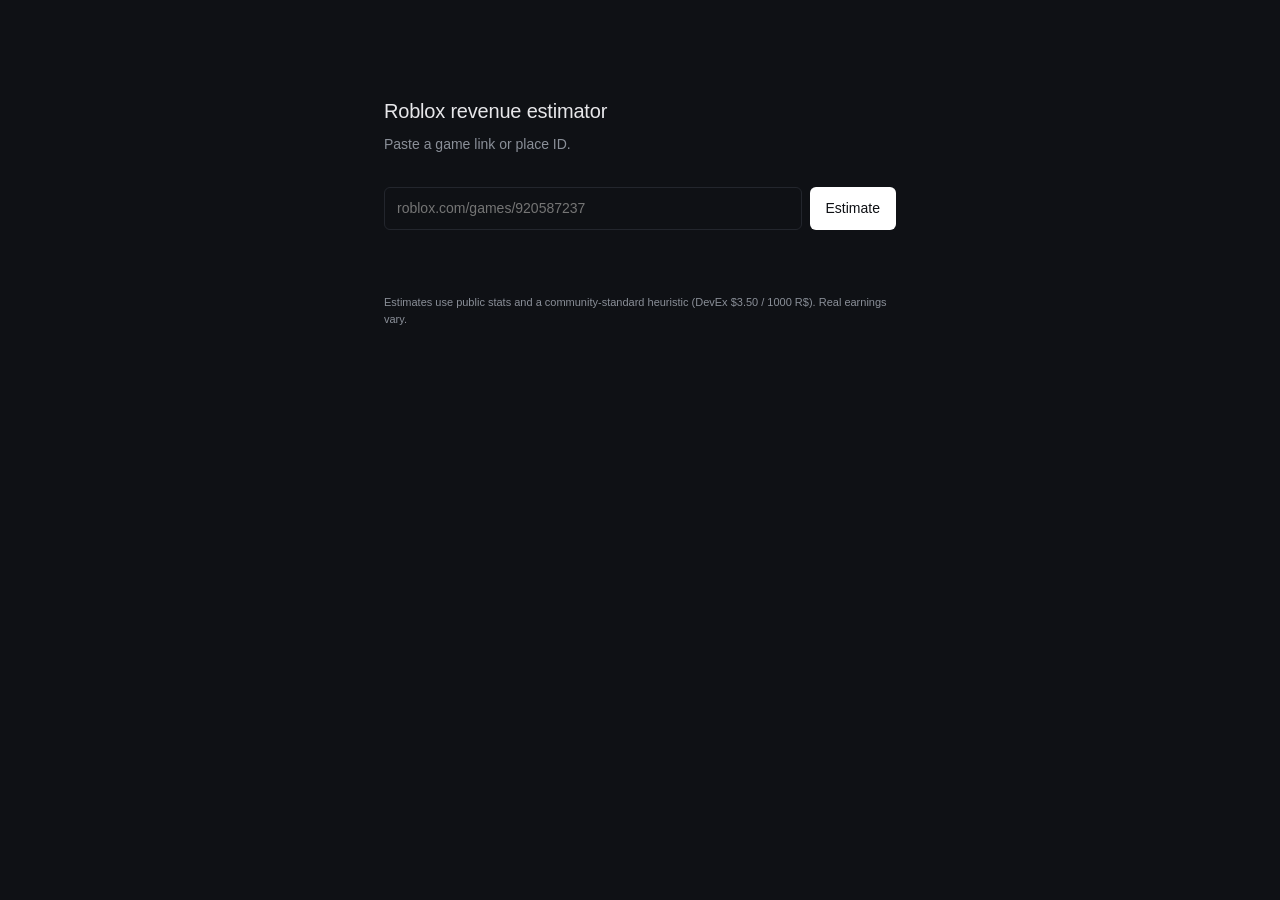
==== index.html @ 08d58bb7 "Update index.html" ====
<!doctype html>
<html lang="en">
<head>
<meta charset="utf-8" />
<meta name="viewport" content="width=device-width,initial-scale=1" />
<title>Roblox Revenue Estimator</title>
<meta name="description" content="Paste a Roblox game URL or place ID to estimate its revenue." />

<style>
  :root {
    --bg: #0f1115;
    --fg: #e7e7ea;
    --muted: #8a8f98;
    --border: #23262d;
    --accent: #ffffff;
    --danger: #ff6b6b;
  }
  * { box-sizing: border-box; }
  html, body { margin: 0; padding: 0; background: var(--bg); color: var(--fg); }
  body {
    font: 14px/1.5 -apple-system, BlinkMacSystemFont, "Inter", "Segoe UI", sans-serif;
    min-height: 100vh;
  }
  main { max-width: 560px; margin: 0 auto; padding: 96px 24px; }
  h1 { font-size: 20px; font-weight: 500; margin: 0; letter-spacing: -0.01em; }
  .sub { color: var(--muted); margin: 8px 0 32px; }
  form { display: flex; gap: 8px; }
  input {
    flex: 1; padding: 10px 12px; font: inherit; color: var(--fg);
    background: transparent; border: 1px solid var(--border); border-radius: 6px;
    outline: none;
  }
  input:focus { border-color: #555; }
  button {
    padding: 10px 16px; font: inherit; font-weight: 500;
    background: var(--accent); color: #0f1115; border: 0; border-radius: 6px;
    cursor: pointer;
  }
  button:disabled { opacity: 0.5; cursor: default; }
  .err { color: var(--danger); margin-top: 16px; }
  section { margin-top: 48px; }
  .game { display: flex; align-items: center; gap: 12px; }
  .game img { width: 40px; height: 40px; border-radius: 6px; object-fit: cover; }
  .game h2 { font-size: 16px; font-weight: 500; margin: 0; }
  .game p { font-size: 12px; color: var(--muted); margin: 2px 0 0; }
  .group { margin-top: 32px; padding-top: 24px; border-top: 1px solid var(--border); }
  .row { display: flex; justify-content: space-between; align-items: baseline; margin-bottom: 12px; }
  .row:last-child { margin-bottom: 0; }
  .lbl { color: var(--muted); }
  .val { font-variant-numeric: tabular-nums; }
  .big .val { font-size: 20px; font-weight: 500; color: var(--fg); }
  .mid .val { color: var(--muted); }
  .small { font-size: 12px; }
  .small .lbl, .small .val { color: var(--muted); }
  footer { margin-top: 64px; font-size: 11px; color: var(--muted); }
</style>
</head>

<body>
<main>
  <h1>Roblox revenue estimator</h1>
  <p class="sub">Paste a game link or place ID.</p>

  <form id="f">
    <input id="q" placeholder="roblox.com/games/920587237" autocomplete="off" />
    <button id="btn" type="submit">Estimate</button>
  </form>

  <div id="err" class="err" hidden></div>
  <section id="out" hidden></section>

  <footer>
    Estimates use public stats and a community-standard heuristic (DevEx $3.50 / 1000 R$). Real earnings vary.
  </footer>
</main>

<!-- IMPORTANT: ES MODULE ENTRY POINT -->
<script type="module" src=".scr//js/main.js"></script>
</body>
</html>
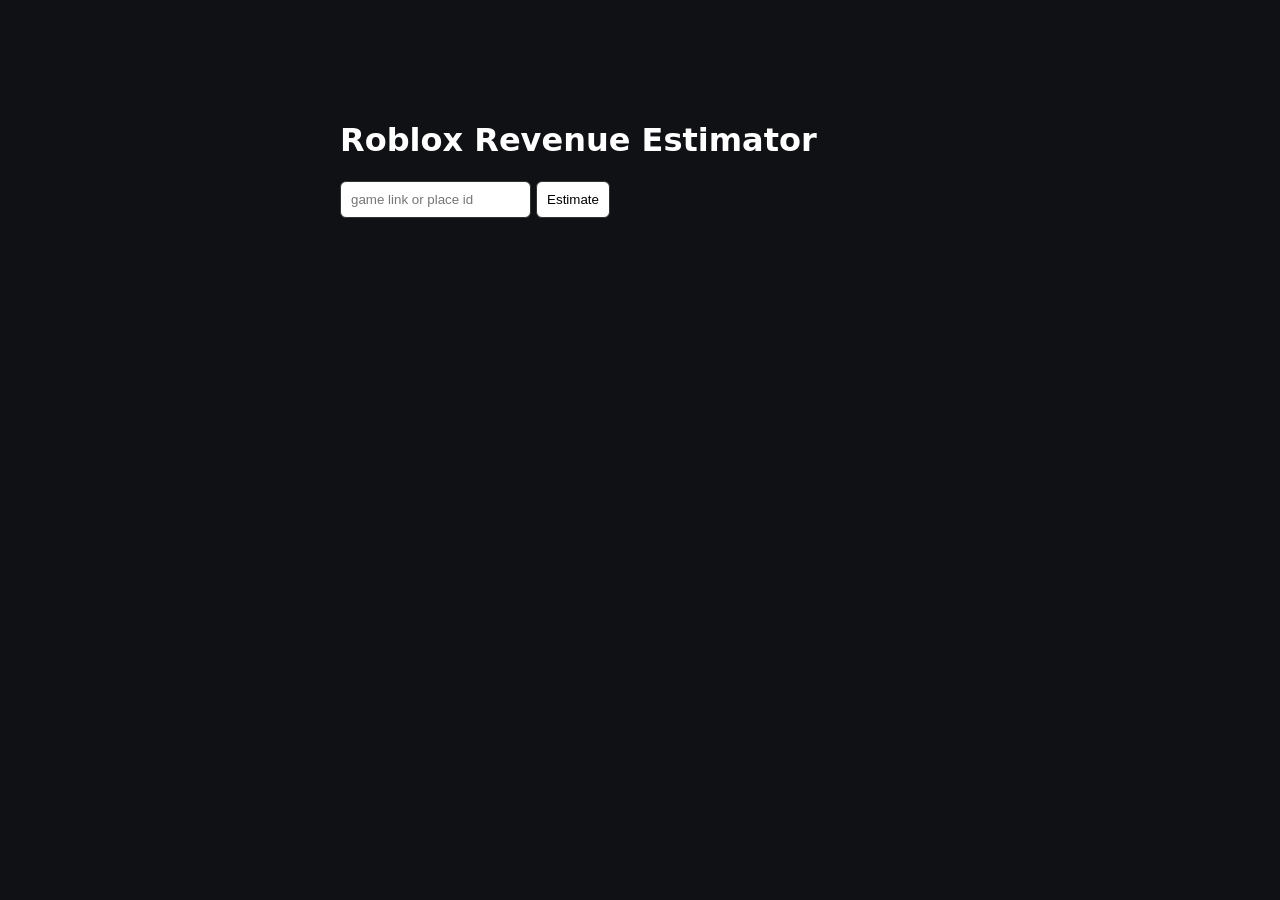
==== commit 9c65388b: "change 01" ====
--- a/index.html
+++ b/index.html
@@ -4,77 +4,39 @@
 <meta charset="utf-8" />
 <meta name="viewport" content="width=device-width,initial-scale=1" />
 <title>Roblox Revenue Estimator</title>
-<meta name="description" content="Paste a Roblox game URL or place ID to estimate its revenue." />
 
 <style>
-  :root {
-    --bg: #0f1115;
-    --fg: #e7e7ea;
-    --muted: #8a8f98;
-    --border: #23262d;
-    --accent: #ffffff;
-    --danger: #ff6b6b;
+  body { background:#0f1115; color:#fff; font-family:system-ui; }
+  main { max-width:600px; margin:80px auto; padding:20px; }
+
+  input, button {
+    padding:10px;
+    border-radius:6px;
+    border:1px solid #333;
   }
-  * { box-sizing: border-box; }
-  html, body { margin: 0; padding: 0; background: var(--bg); color: var(--fg); }
-  body {
-    font: 14px/1.5 -apple-system, BlinkMacSystemFont, "Inter", "Segoe UI", sans-serif;
-    min-height: 100vh;
-  }
-  main { max-width: 560px; margin: 0 auto; padding: 96px 24px; }
-  h1 { font-size: 20px; font-weight: 500; margin: 0; letter-spacing: -0.01em; }
-  .sub { color: var(--muted); margin: 8px 0 32px; }
-  form { display: flex; gap: 8px; }
-  input {
-    flex: 1; padding: 10px 12px; font: inherit; color: var(--fg);
-    background: transparent; border: 1px solid var(--border); border-radius: 6px;
-    outline: none;
-  }
-  input:focus { border-color: #555; }
-  button {
-    padding: 10px 16px; font: inherit; font-weight: 500;
-    background: var(--accent); color: #0f1115; border: 0; border-radius: 6px;
-    cursor: pointer;
-  }
-  button:disabled { opacity: 0.5; cursor: default; }
-  .err { color: var(--danger); margin-top: 16px; }
-  section { margin-top: 48px; }
-  .game { display: flex; align-items: center; gap: 12px; }
-  .game img { width: 40px; height: 40px; border-radius: 6px; object-fit: cover; }
-  .game h2 { font-size: 16px; font-weight: 500; margin: 0; }
-  .game p { font-size: 12px; color: var(--muted); margin: 2px 0 0; }
-  .group { margin-top: 32px; padding-top: 24px; border-top: 1px solid var(--border); }
-  .row { display: flex; justify-content: space-between; align-items: baseline; margin-bottom: 12px; }
-  .row:last-child { margin-bottom: 0; }
-  .lbl { color: var(--muted); }
-  .val { font-variant-numeric: tabular-nums; }
-  .big .val { font-size: 20px; font-weight: 500; color: var(--fg); }
-  .mid .val { color: var(--muted); }
-  .small { font-size: 12px; }
-  .small .lbl, .small .val { color: var(--muted); }
-  footer { margin-top: 64px; font-size: 11px; color: var(--muted); }
+
+  button { background:#fff; color:#000; }
+
+  .group { margin-top:30px; }
+  .row { display:flex; justify-content:space-between; margin:6px 0; }
+
+  canvas { width:100%; margin-top:10px; }
 </style>
 </head>
 
 <body>
 <main>
-  <h1>Roblox revenue estimator</h1>
-  <p class="sub">Paste a game link or place ID.</p>
+  <h1>Roblox Revenue Estimator</h1>
 
   <form id="f">
-    <input id="q" placeholder="roblox.com/games/920587237" autocomplete="off" />
-    <button id="btn" type="submit">Estimate</button>
+    <input id="q" placeholder="game link or place id" />
+    <button id="btn">Estimate</button>
   </form>
 
-  <div id="err" class="err" hidden></div>
+  <div id="err" hidden></div>
   <section id="out" hidden></section>
-
-  <footer>
-    Estimates use public stats and a community-standard heuristic (DevEx $3.50 / 1000 R$). Real earnings vary.
-  </footer>
 </main>
 
-<!-- IMPORTANT: ES MODULE ENTRY POINT -->
-<script type="module" src=".scr//js/main.js"></script>
+<script type="module" src="./scr/js/main.js"></script>
 </body>
-</html>
+</html>
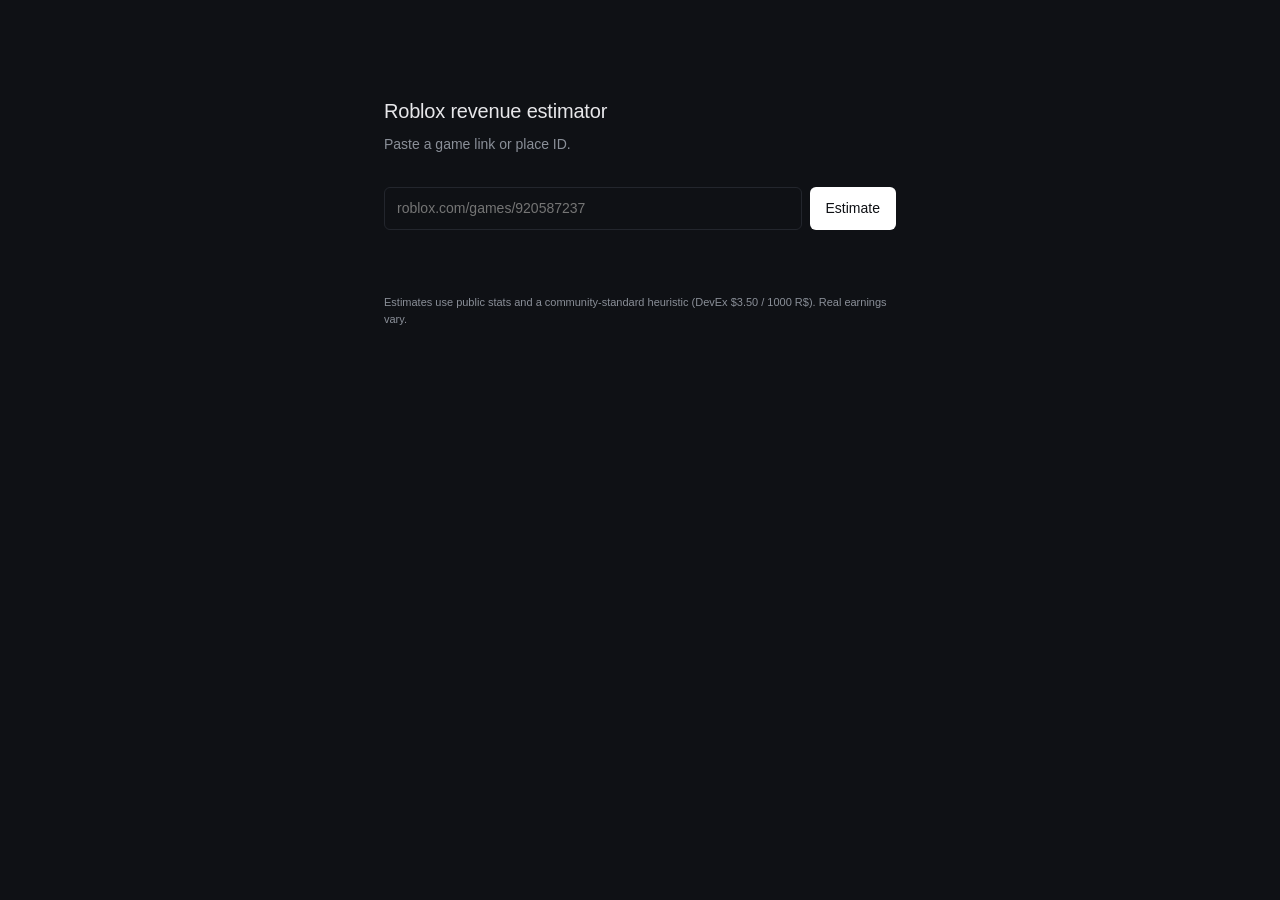
==== commit dc6c901e: "ui fix" ====
--- a/index.html
+++ b/index.html
@@ -4,39 +4,77 @@
 <meta charset="utf-8" />
 <meta name="viewport" content="width=device-width,initial-scale=1" />
 <title>Roblox Revenue Estimator</title>
+<meta name="description" content="Paste a Roblox game URL or place ID to estimate its revenue." />
 
 <style>
-  body { background:#0f1115; color:#fff; font-family:system-ui; }
-  main { max-width:600px; margin:80px auto; padding:20px; }
-
-  input, button {
-    padding:10px;
-    border-radius:6px;
-    border:1px solid #333;
+  :root {
+    --bg: #0f1115;
+    --fg: #e7e7ea;
+    --muted: #8a8f98;
+    --border: #23262d;
+    --accent: #ffffff;
+    --danger: #ff6b6b;
   }
-
-  button { background:#fff; color:#000; }
-
-  .group { margin-top:30px; }
-  .row { display:flex; justify-content:space-between; margin:6px 0; }
-
-  canvas { width:100%; margin-top:10px; }
+  * { box-sizing: border-box; }
+  html, body { margin: 0; padding: 0; background: var(--bg); color: var(--fg); }
+  body {
+    font: 14px/1.5 -apple-system, BlinkMacSystemFont, "Inter", "Segoe UI", sans-serif;
+    min-height: 100vh;
+  }
+  main { max-width: 560px; margin: 0 auto; padding: 96px 24px; }
+  h1 { font-size: 20px; font-weight: 500; margin: 0; letter-spacing: -0.01em; }
+  .sub { color: var(--muted); margin: 8px 0 32px; }
+  form { display: flex; gap: 8px; }
+  input {
+    flex: 1; padding: 10px 12px; font: inherit; color: var(--fg);
+    background: transparent; border: 1px solid var(--border); border-radius: 6px;
+    outline: none;
+  }
+  input:focus { border-color: #555; }
+  button {
+    padding: 10px 16px; font: inherit; font-weight: 500;
+    background: var(--accent); color: #0f1115; border: 0; border-radius: 6px;
+    cursor: pointer;
+  }
+  button:disabled { opacity: 0.5; cursor: default; }
+  .err { color: var(--danger); margin-top: 16px; }
+  section { margin-top: 48px; }
+  .game { display: flex; align-items: center; gap: 12px; }
+  .game img { width: 40px; height: 40px; border-radius: 6px; object-fit: cover; }
+  .game h2 { font-size: 16px; font-weight: 500; margin: 0; }
+  .game p { font-size: 12px; color: var(--muted); margin: 2px 0 0; }
+  .group { margin-top: 32px; padding-top: 24px; border-top: 1px solid var(--border); }
+  .row { display: flex; justify-content: space-between; align-items: baseline; margin-bottom: 12px; }
+  .row:last-child { margin-bottom: 0; }
+  .lbl { color: var(--muted); }
+  .val { font-variant-numeric: tabular-nums; }
+  .big .val { font-size: 20px; font-weight: 500; color: var(--fg); }
+  .mid .val { color: var(--muted); }
+  .small { font-size: 12px; }
+  .small .lbl, .small .val { color: var(--muted); }
+  footer { margin-top: 64px; font-size: 11px; color: var(--muted); }
 </style>
 </head>
 
 <body>
 <main>
-  <h1>Roblox Revenue Estimator</h1>
+  <h1>Roblox revenue estimator</h1>
+  <p class="sub">Paste a game link or place ID.</p>
 
   <form id="f">
-    <input id="q" placeholder="game link or place id" />
-    <button id="btn">Estimate</button>
+    <input id="q" placeholder="roblox.com/games/920587237" autocomplete="off" />
+    <button id="btn" type="submit">Estimate</button>
   </form>
 
-  <div id="err" hidden></div>
+  <div id="err" class="err" hidden></div>
   <section id="out" hidden></section>
+
+  <footer>
+    Estimates use public stats and a community-standard heuristic (DevEx $3.50 / 1000 R$). Real earnings vary.
+  </footer>
 </main>
 
-<script type="module" src="./scr/js/main.js"></script>
+<!-- IMPORTANT: ES MODULE ENTRY POINT -->
+<script type="module" src="scr/js/main.js"></script>
 </body>
-</html>+</html>
